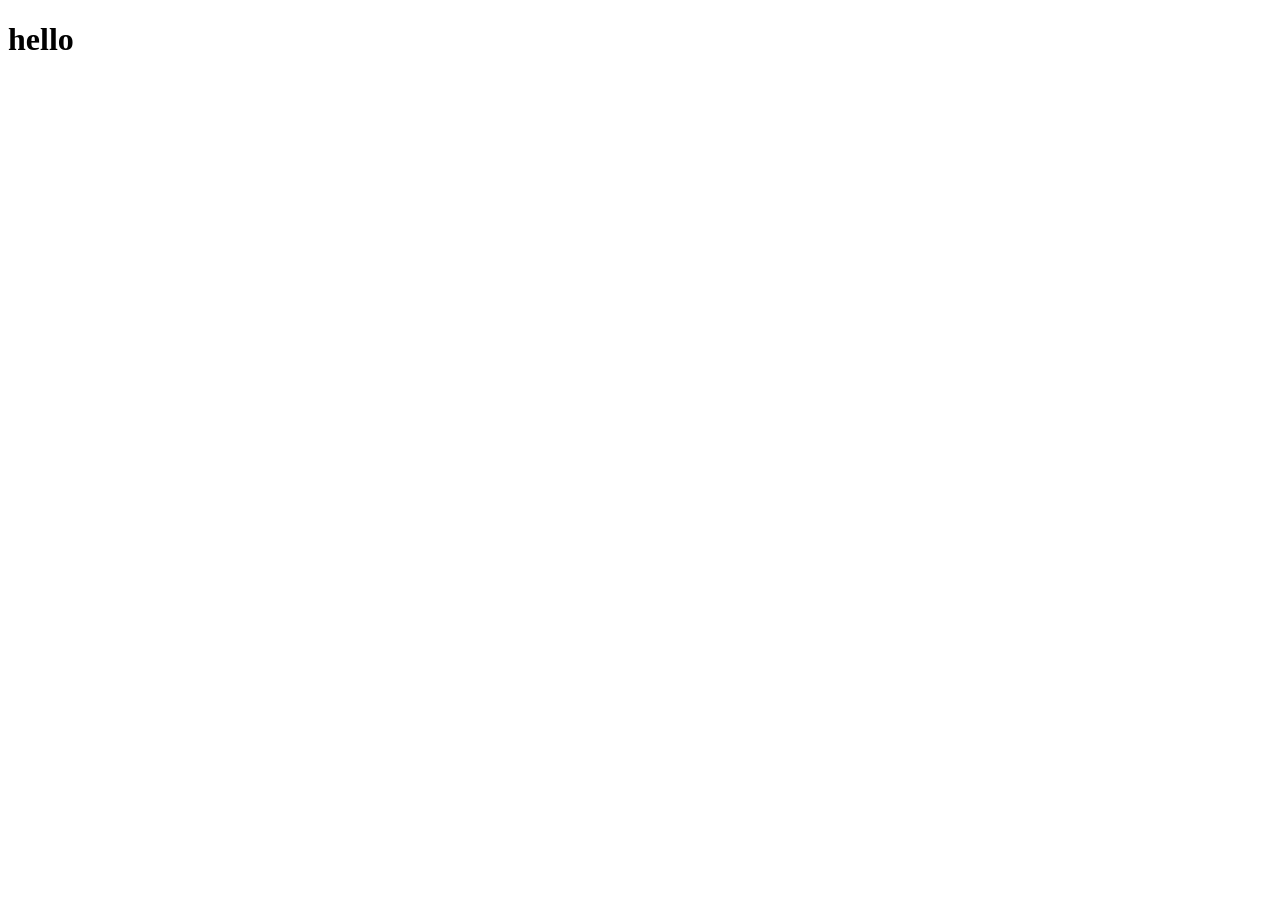
==== m3-d2.html @ c54b298d "M3-d2.html and js added" ====
<!DOCTYPE html>
<html lang="en">
<head>
    <meta charset="UTF-8">
    <meta http-equiv="X-UA-Compatible" content="IE=edge">
    <meta name="viewport" content="width=device-width, initial-scale=1.0">
    <title>Document</title>
</head>
<body>
    <h1>hello</h1>
</body>
</html>
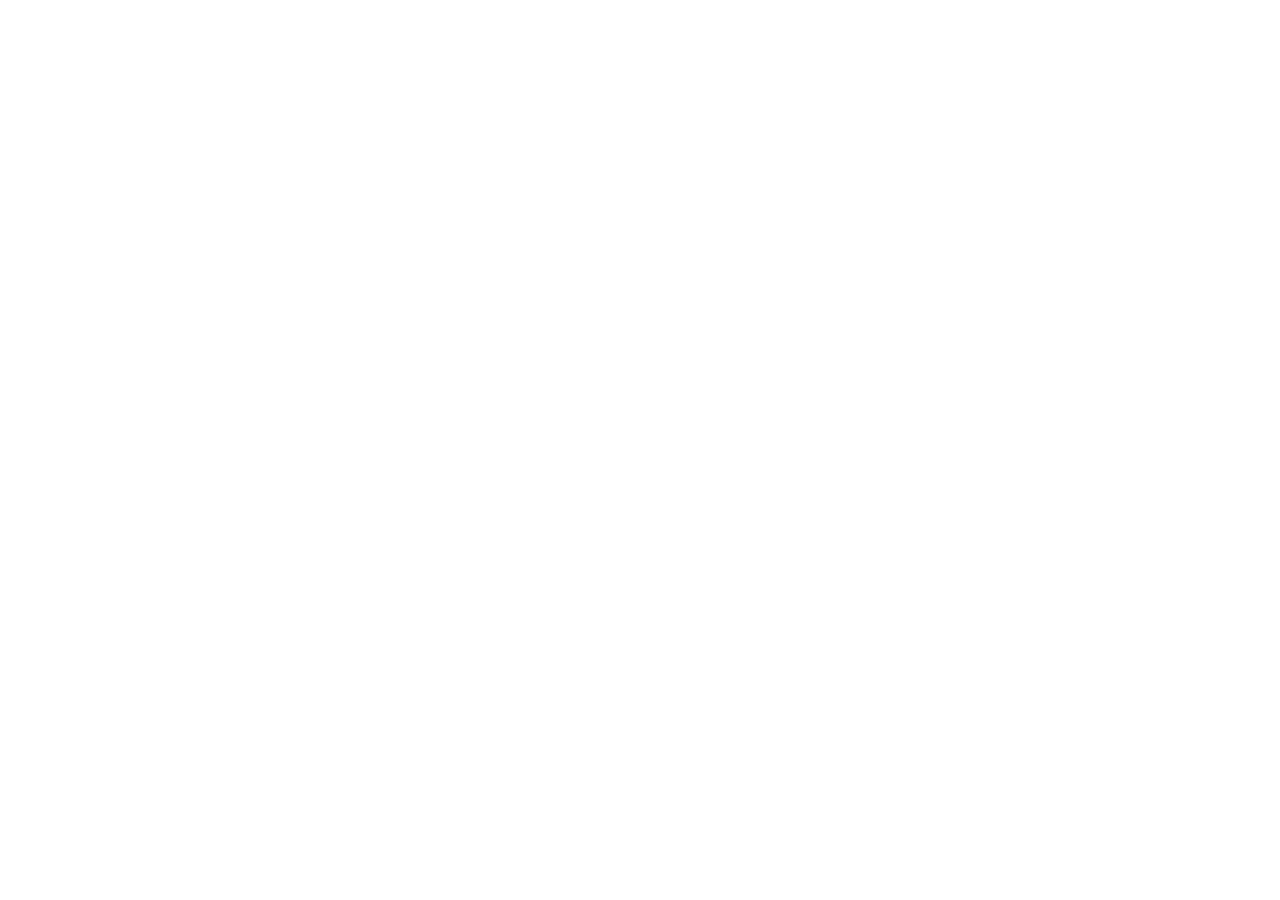
==== commit 57031d32: "small update in js file" ====
--- a/m3-d2.html
+++ b/m3-d2.html
@@ -7,6 +7,6 @@
     <title>Document</title>
 </head>
 <body>
-    <h1>hello</h1>
+    <script src="m3-d2.js"></script>
 </body>
 </html>
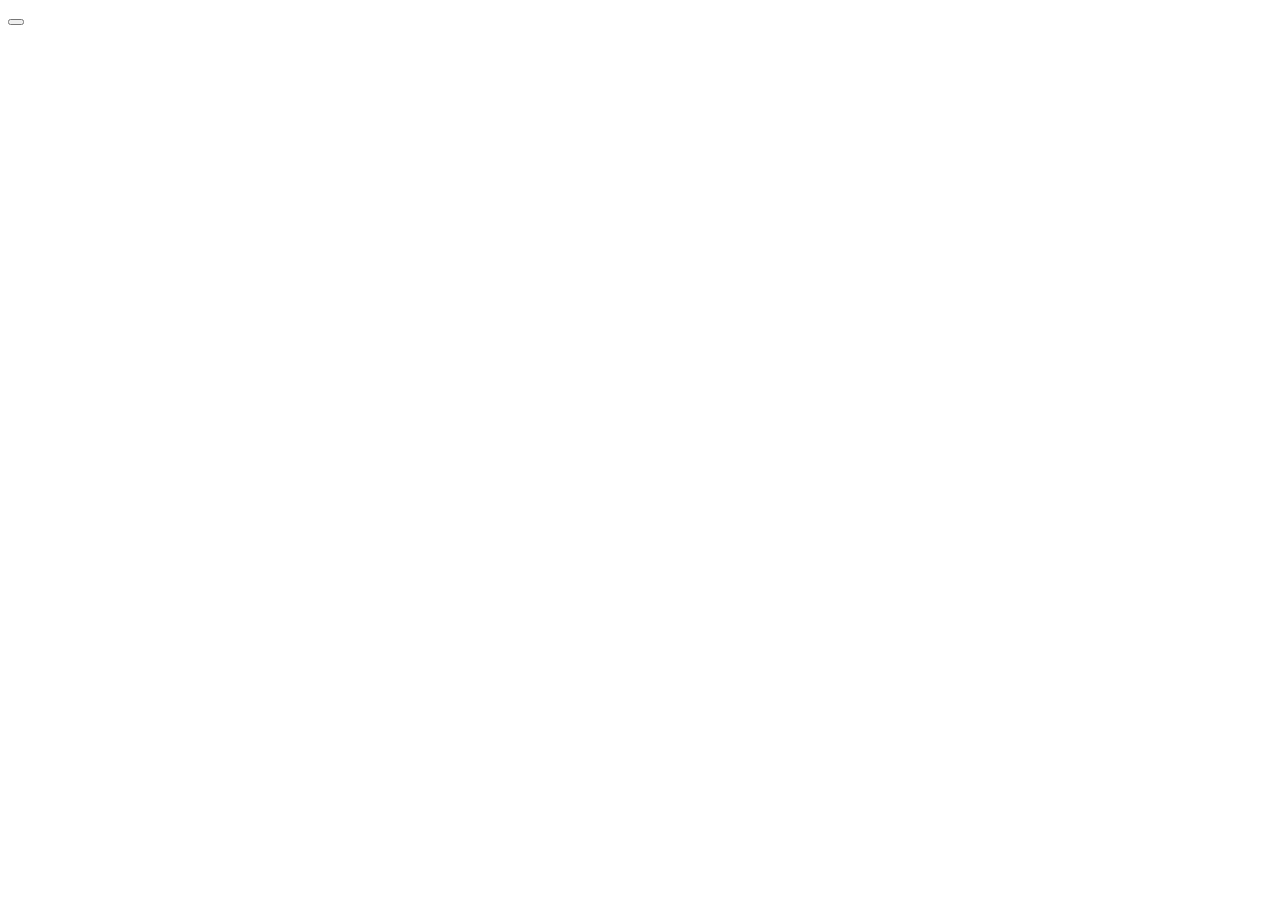
==== commit 3b65f9b8: "day8 completed" ====
--- a/m3-d2.html
+++ b/m3-d2.html
@@ -7,6 +7,7 @@
     <title>Document</title>
 </head>
 <body>
+    <button type="button" onclick="alert('Hi')"></button>
     <script src="m3-d2.js"></script>
 </body>
 </html>
